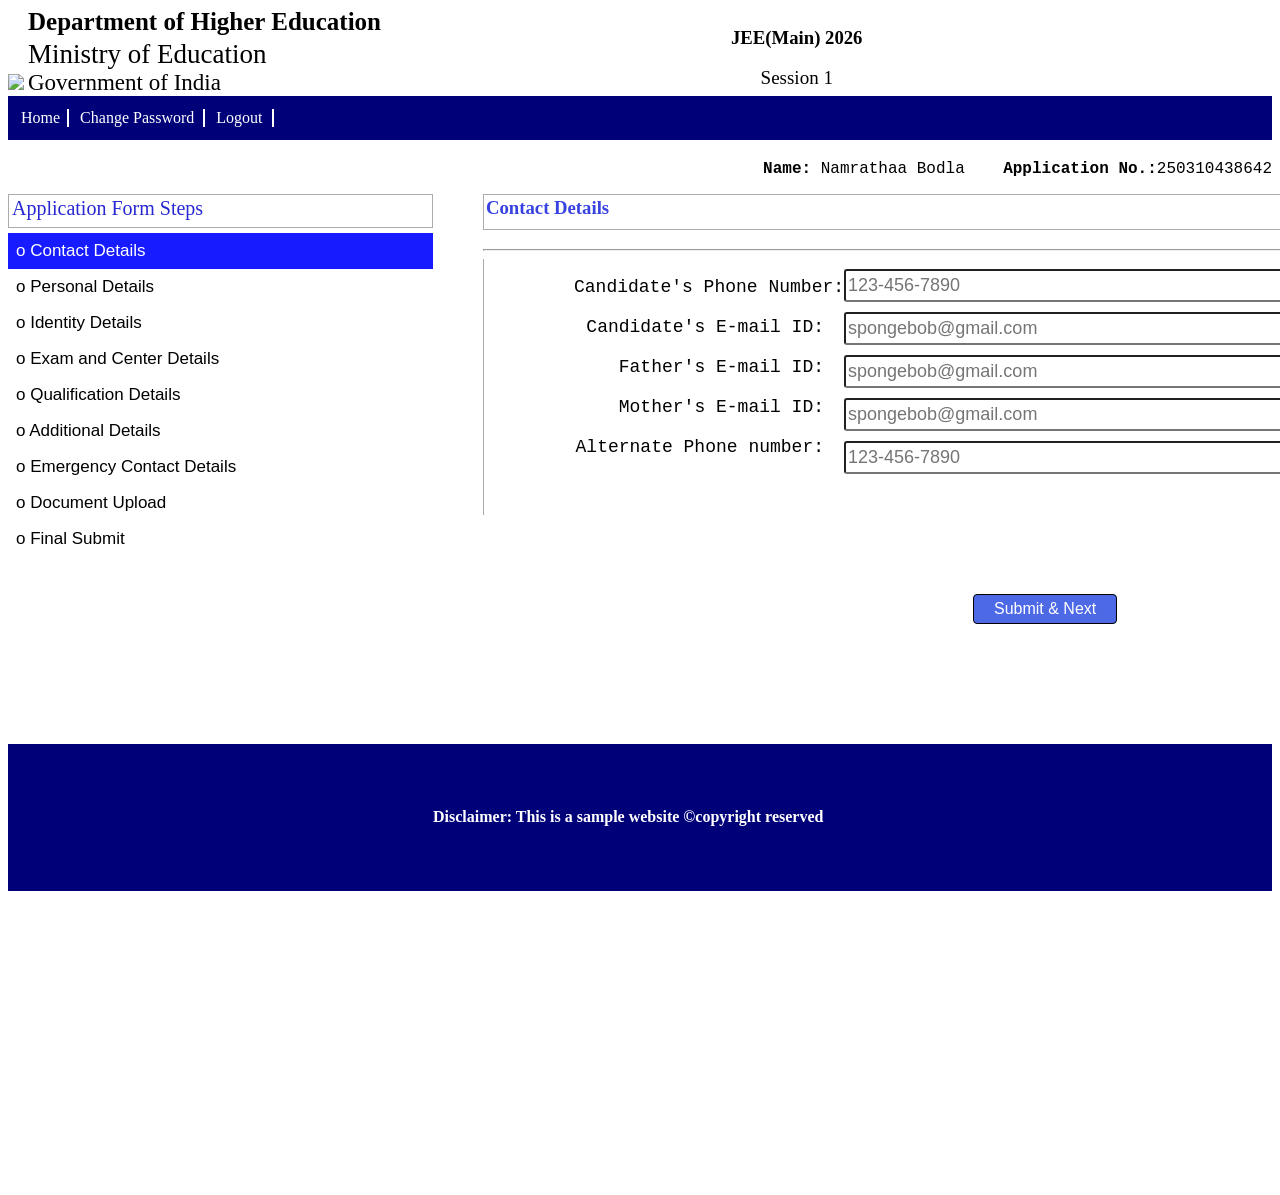
==== index.html @ 9905c22a "Add files via upload" ====
<!DOCTYPE html>
<html>
    <head>
        <title>JEE MAINS APPLICATION FORM</title>
        <link rel="icon" href="images/flag.png">
        <link rel="stylesheet" href="form.css">
        <link href="https://fonts.google.com/share?selection.family=Noto+Serif:ital,wght@0,100..900;1,100..900|Roboto:ital,wght@0,100..900;1,100..900">
    </head>
 <body>
    <header>
        <img  id="emblem" src="images/emblem.avif" height="100px">
        <div class="heading">
            <h1 id="h11">Department of Higher Education</h1>
            <h1 id="h12">Ministry of Education</h1>
            <h2 id="h21">Government of India</h2>
        </div>
        <div class="mainname">
            <h3>JEE(Main) 2026</h3>
            <p>Session 1</p>
        </div>
        <div class="navline">
            <div id="home">Home</div>
            <div id="cp">Change Password</div>
            <div id="lo">Logout</div>
        </div>
        <div class="line2">
            <pre><h4>Name:</h4> Namrathaa Bodla    <h4>Application No.:</h4>250310438642</pre>
        </div>
    </header>
    <div class="sidebar">
       <div id="sbheading"> Application Form Steps</div>
           <div class="sbdetails">       
           <div style="padding:8px;color:white; background-color: #171bff;"> o Contact Details</div>
           <div style="padding:8px;">o Personal Details</div>
           <div style="padding:8px;">o Identity Details</div>
           <div style="padding:8px;">o Exam and Center Details</div>
           <div style="padding:8px;">o Qualification Details</div>
           <div style="padding:8px;">o Additional Details</div>
           <div style="padding:8px;">o Emergency Contact Details</div>
           <div style="padding:8px;">o Document Upload</div>
           <div style="padding:8px;">o Final Submit</div>
         </div>
        </div>

     <div class="contact">
        <h3>Contact Details</h3>
        <hr>
        <div class="contactname">
           <pre>Candidate's Phone Number:
            
Candidate's E-mail ID:

Father's E-mail ID:

Mother's E-mail ID:

Alternate Phone number:

           </pre>
        </div>

        <div class="contactdetails">
            <input type="tel" placeholder="123-456-7890" pattern="[0-9]{3}-[0-9]{3}-[0-9]{4}">
            <input type="e-mail" placeholder="spongebob@gmail.com">
            <input type="e-mail" placeholder="spongebob@gmail.com">
            <input type="e-mail" placeholder="spongebob@gmail.com">
            <input type="tel" placeholder="123-456-7890" pattern="[0-9]{3}-[0-9]{3}-[0-9]{4}">
        </div>
    </div>
<div class="contactsubmit">
        <button><a href="pdetails.html"> Submit & Next</a></button>
    </div>
    </body>
    <footer>
       <div class="ffoot"><h4>Disclaimer: This is a sample website
                        &copy;copyright reserved</h4></div>
    </footer>
 
</html>
---- form.css ----
.heading{
    display:inline-block;
}
#h11{
    font-size: 25px;
    margin:0px;
    padding-bottom:0px;
    
}
#h12{
    font-size: 27px;
    font-weight: normal;
    margin:0px;
    padding-top:3px;
}
#h21{
    font-size: 23px;
    font-weight: lighter;
    margin:0px;
}
header{
    background-color: white;
}
.mainname{
    display: inline-block;
    margin-left:350px;
    position: absolute;
    text-align: center;
}
.mainname p{
    font-size: 19px;
    font-weight: 530;
    margin-top: 0px;
    padding:0px;
}

.navline{
    background-color: rgb(0, 0, 121);
    color: white;
    font-size: 16px;
    padding:13px;
    margin-bottom: 20px;
}
#home{
display: inline-block; 
padding-right:7px;
border-right: 2px solid white;
}
#cp{
padding-right:9px;
border-right: 2px solid white;
display: inline-block;
padding-left:7px;
}
#lo{
padding-right:9px;
border-right: 2px solid white;
display: inline-block;
padding-left:7px;
}
.line2{
    text-align: right; 
    font-size:large;
    font-family: Arial, Helvetica, sans-serif;  
}
.line2 h4{
    display:inline;
}
#sbheading{
     display: inline-block;
    font-size: 20px;
    color: rgb(40, 40, 211);
    font-weight:540;
    font-style:"roboto";
     border:1px solid rgb(172, 171, 171);
     text-align:left;
     height:30px;
     width:420px;
          padding-top: 2px;
     padding-left: 3px;
    }
    .sbdetails{
        margin-top:5px;
        font-size:17px;
        font-family: 'Gill Sans', 'Gill Sans MT', Calibri, 'Trebuchet MS', sans-serif;
        }
   .sidebar{
    
    display:block;
    float:left;

   }
   .contact {
    display: inline-block;
       background-color: white;
    margin-left: 50px;
    position:absolute;
    height:1000px;
    width:auto;
    margin-right: 0px;
    } 
    .contact h3{
        margin-top: 0px;
        height:30px;
        width:70vw;
        padding:2px;
        border:1px solid rgb(172, 171, 171);
        color: rgb(55, 66, 224);
    }
    .contactname{
        width:250px;
        font-size: 18px;
        font-family: 'Gill Sans', 'Gill Sans MT', Calibri, 'Trebuchet MS', sans-serif;
        padding-left: 90px;
        text-align: right;
        display: block;
        float:left;
        border-left:1px solid rgb(172, 171, 171);
    }
    .contactdetails{
    
        width:800px;
        display:inline-block;
        position:absolute;
        margin-left:20px;
        padding-right:120px;
        border-right:1px solid  rgb(172, 171, 171);
     }
     .contactdetails input{
        height:27px;
        width:450px;
        font-size: large;
        display:block;
        margin-top:10px;
        border-radius:3px;
     }
     .contactsubmit{
        position: relative;
        top:400px;
        left:540px;
    }
    .contactsubmit button{
        padding-left:20px;
         padding-right:20px;
          padding-top:5px;
           padding-bottom:5px;
           border:1px solid black ;
           border-radius: 4px;
           font-size:16px;
         background-color: rgb(77, 105, 230);
      color:rgb(255, 249, 249);
    }
    .contactsubmit a{
        text-decoration: none;
        color: white;
    }
    .contactsubmit a:hover{
        text-decoration: none;
    }
    .contactsubmit a:visited{
        color: white;
    }
    .ffoot{
    background-color: rgb(0, 0, 121);
    color: white;
    font-size: 16px;
    padding:43px;
    position: relative;
    top:520px;
}



    .pdetails {
    display: inline-block;
       background-color: white;
    margin-left: 50px;
    position:absolute;
    height:1000px;
    width:1170px;
    margin-right: 0px;
    } 
    .pdetails h3{
        margin-top: 0px;
        height:30px;
        padding:2px;
        border:1px solid rgb(172, 171, 171);
        color: rgb(55, 66, 224);
    }
    .pdetailsname{
        width:450px;
        font-size: 15px;
        font-family: 'Gill Sans', 'Gill Sans MT', Calibri, 'Trebuchet MS', sans-serif;
        padding-left: 90px;
        text-align: right;
        display: block;
        float:left;
        border-left:1px solid rgb(172, 171, 171);
    }
    .pdetailsdetails{
        width:610px;
        display:inline-block;
        position:absolute;
        margin-left:20px;
        border-right:1px solid  rgb(172, 171, 171);
     }
     .pdetailsdetails input{
        border-radius:3px;
        height:27px;
        width:450px;
        font-size: large;
        display:block;
        margin-top:15px;
     }
     .pdetailssubmit{
        position: relative;
        top:950px;
        left:0px;
    }
    .pdetailssubmit button{
        padding-left:20px;
         padding-right:20px;
          padding-top:5px;
           padding-bottom:5px;
           border:1px solid black ;
           border-radius: 4px;
           font-size:16px;
         background-color: rgb(77, 105, 230);
      color:rgb(255, 249, 249);
    }
    .pdetailssubmit a{
        text-decoration: none;
    }
    .pdetailssubmit a:hover{
        text-decoration: none;
    }
    .pdetailssubmit a:visited{
        color: white;
    }
    .pfoot{
         background-color: rgb(0, 0, 121);
    color: white;
    font-size: 16px;
    padding:43px;
        position:relative;
        top:1100px;
    }
    
    

    .iddetails {
    display: inline-block;
    background-color: white;
    margin-left: 50px;
    position:absolute;
    height:1000px;
    width:1170px;
    margin-right: 0px;

    
    } 
    .iddetails h3{
        margin-top: 0px;
        height:30px;
        padding:2px;
        border:1px solid rgb(172, 171, 171);
        color: rgb(55, 66, 224);
    }
    .iddetailsname{
        border-left:1px solid rgb(172, 171, 171);
        width:450px;
        font-size: 17px;
        font-family: 'Gill Sans', 'Gill Sans MT', Calibri, 'Trebuchet MS', sans-serif;
        padding-left: 90px;
        text-align: right;
        display: block;
        float:left;
            }
    .iddetailsdetails{
         border-right:1px solid rgb(172, 171, 171);
        width:610px;
        display:inline-block;
        position:absolute;
        margin-left:20px;        
     }
     .iddetailsheading2{
        display: block;
        margin-top:70px;
     }
     .iddetailsdetails input{
        height:27px;
        width:450px;
        font-size: large;
        display:block;
        margin-top:15px;
        border-radius:3px;
     }
     .radio{
        display:block;
        margin-top:150px;
        font-size: 17px;
        font-family: 'Gill Sans', 'Gill Sans MT', Calibri, 'Trebuchet MS', sans-serif;
     }
     .iddetailssubmit{
        position: relative;
        top:550px;
        left:600px;
    }
    .iddetailssubmit button{
        padding-left:20px;
         padding-right:20px;
          padding-top:5px;
           padding-bottom:5px;
           border:1px solid black ;
           border-radius: 4px;
           font-size:16px;
         background-color: rgb(77, 105, 230);
      color:rgb(255, 249, 249);
    }
    .iddetailssubmit a{
        text-decoration: none;
    }
    .iddetailssubmit a:hover{
        text-decoration: none;
    }
    .iddetailssubmit a:visited{
        color: white;
    }
    .ifoot{
         background-color: rgb(0, 0, 121);
    color: white;
    font-size: 16px;
    padding:43px;
        position:relative;
        top:620px;
    }


.ecdetails {
    display: inline-block;
       background-color: white;
    margin-left: 50px;
    position:absolute;
    height:1000px;
    width:1170px;
    margin-right: 0px;
    border-left:1px solid rgb(172, 171, 171);
    border-right:1px solid rgb(172, 171, 171);
    } 
    .ecdetails h3{
        margin-top: 0px;
        height:30px;
        padding:2px;
        border:1px solid rgb(172, 171, 171);
        color: rgb(55, 66, 224);
    }
    .ecdetailsname{
        font-family: 'Gill Sans', 'Gill Sans MT', Calibri, 'Trebuchet MS', sans-serif;
        width:450px;
        font-size: 17px;
        padding-left: 90px;
        text-align: right;
        display: block;
        float:left;
        
    }
    .ecdetailsdetails{
        width:250px;
        display:inline-block;
        position:relative;
        margin-left:20px;
        top:80px;
        left:25px;
       
     }
     .ecdetailsdetails select{
        border-radius:3px;
     }
     .ecdetailsdetails input{
        border-radius:3px;
        height:27px;
        width:450px;
        font-size: large;
        display:block;
        margin-top:15px;
     }
     .ecdetailssubmit{
        position: relative;
        top:120px;
        left:0px;
    }
    .ecdetailssubmit button{
        padding-left:20px;
         padding-right:20px;
          padding-top:5px;
           padding-bottom:5px;
           border:1px solid black ;
           border-radius: 4px;
           font-size:16px;
         background-color: rgb(77, 105, 230);
      color:rgb(255, 249, 249);
    }
    .ecdetailssubmit a{
        text-decoration: none;
    }
    .ecdetailssubmit a:hover{
        text-decoration: none;
    }
    .ecdetailssubmit a:visited{
        color: white;
    }
    .applyfor pre{
       display: inline-block;
        }
    .applyfor{
        border: 2px solid black;
        display:inline-block;
        width:190px;
        padding:0px;
        position: relative;
        left:50px;
        border-radius:3px;
    }
    .session pre{
       display: inline-block;
        }
    .session{
        border: 2px solid black;
        display:inline-block;
        width:190px;
        padding:0px;
        top:110px;
        right:150px;
        position: relative;
        border-radius:3px;
    }
    .ecdetailsdetails2{
        
        width:250px;
        display:inline-block;
        position:relative;
        margin-left:20px;
        left:25px;
        bottom:186px;
        
     }
     .ecfoot{
         background-color: rgb(0, 0, 121);
    color: white;
    font-size: 16px;
    padding:43px;
        position:relative;
        top:1020px;
    }
.qdetails {
    display: inline-block;
       background-color: rgb(255, 255, 255);
    margin-left: 50px;

    height:1000px;
    width:auto;
    margin-right: 0px;
    padding-left: 5px;
    border-left:1px solid rgb(172, 171, 171);
    padding-right: 5px;
    border-right:1px solid rgb(172, 171, 171);
    } 
    .tw {
    display: inline-block;
       background-color: rgb(255, 255, 255);
    margin-left: 0px;
    position:absolute;
    height:auto;
    width:auto;
    margin-right: 0px;
    margin-left:0px;
    padding-left: 5px;
    border-left:1px solid rgb(172, 171, 171);
    padding-right: 5px;
    border-right:1px solid rgb(172, 171, 171);
    } 
    .qdetails pre{
        font-size: 17px;
        font-family: 'Gill Sans', 'Gill Sans MT', Calibri, 'Trebuchet MS', sans-serif;
    }
    .qdetails h3{
        margin-top: 0px;
        height:30px;
        padding:2px;
        border:1px solid rgb(172, 171, 171);
        color: rgb(55, 66, 224);
    }
    .qdetails select{
        border-radius:3px;
    }
    .qdetails input{
          border-radius:3px;
    }
    .qdetailssubmit{
        position: relative;
        top:950px;
        left:1000px;
    }
    .qdetailssubmit button{
        padding-left:20px;
         padding-right:20px;
          padding-top:5px;
           padding-bottom:5px;
           border:1px solid black ;
           border-radius: 4px;
           font-size:16px;
         background-color: rgb(77, 105, 230);
      color:rgb(255, 249, 249);
       
    }
    .qdetailssubmit a{
        text-decoration: none;
    }
    .qdetailssubmit a:hover{
        text-decoration: none;
    }
    .qdetailssubmit a:visited{
        color: white;
    }
    .qfoot{
         background-color: rgb(0, 0, 121);
    color: white;
    font-size: 16px;
    padding:43px;
        position:relative;
        top:1020px;
    }


    .adetails {
    display: inline-block;
       background-color: white;
    margin-left: 50px;
    position:absolute;
    height:1000px;
    width:1170px;
    margin-right: 0px;
    } 
    .adetails h3{
        margin-top: 0px;
        height:30px;
        padding:2px;
        border:1px solid rgb(172, 171, 171);
        color: rgb(55, 66, 224);
    }
    .adetailsname{
        margin-right:40px;
        width:450px;
        font-size: 17px;
        font-family: 'Gill Sans', 'Gill Sans MT', Calibri, 'Trebuchet MS', sans-serif;
        padding-left: 70px;
        text-align: right;
        display: block;
        float:left;
        border-left:1px solid rgb(172, 171, 171);
    }
    .adetails select{
        border-radius:3px;
    }
    .adetailsdetails{
        width:560px;
        display:inline-block;
        position:absolute;
        margin-left:20px;
        padding-right:28px;
        border-right:1px solid  rgb(172, 171, 171);
     }
     .adetailssubmit{
        position: relative;
        top:380px;
        left:0px;
    }
    .adetailssubmit button{
        padding-left:20px;
         padding-right:20px;
          padding-top:5px;
           padding-bottom:5px;
           border:1px solid black ;
           border-radius: 4px;
           font-size:16px;
         background-color: rgb(77, 105, 230);
      color:rgb(255, 249, 249);
    }
    .adetailssubmit a{
        text-decoration: none;
    }
    .adetailssubmit a:hover{
        text-decoration: none;
    }
    .adetailssubmit a:visited{
        color: white;
    }
    .afoot{
         background-color: rgb(0, 0, 121);
    color: white;
    font-size: 16px;
    padding:43px;
        position:relative;
        top:520px;
    }


    .edetails {
    display: inline-block;
       background-color: white;
    margin-left: 50px;
    position:absolute;
    height:1000px;
    width:1170px;
    margin-right: 0px;
    } 
    .edetails h3{
        margin-top: 0px;
        height:30px;
        padding:2px;
        border:1px solid rgb(172, 171, 171);
        color: rgb(55, 66, 224);
    }
    .edetailsname{
        
        width:450px;
        font-size: 17px;
        font-family: 'Gill Sans', 'Gill Sans MT', Calibri, 'Trebuchet MS', sans-serif;
        padding-left: 90px;
        text-align: right;
        display: block;
        float:left;
        border-left:1px solid rgb(172, 171, 171);
    }
    .edetailsdetails{
        width:560px;
        padding-left:45px;
        display:inline-block;
        position:absolute;
        margin-left:20px;
        border-right:1px solid  rgb(172, 171, 171);
     }
     .edetailsdetails select{
        border-radius:3px;
     }
     .edetailsdetails input{
        border-radius:3px;
     }
     .edetailssubmit{
        position: relative;
        top:380px;
        left:0px;
    }
    .edetailssubmit button{
        padding-left:20px;
         padding-right:20px;
          padding-top:5px;
           padding-bottom:5px;
           border:1px solid black ;
           border-radius: 4px;
           font-size:16px;
         background-color: rgb(77, 105, 230);
      color:rgb(255, 249, 249);
    }
    .edetailssubmit a{
      text-decoration: none;
    }
    .edetailssubmit a:hover{
        text-decoration: none;
    }
    .edetailssubmit a:visited{
        color: white;
    }
     .efoot{
         background-color: rgb(0, 0, 121);
    color: white;
    font-size: 16px;
    padding:43px;
        position:relative;
        top:520px;
    }

    .fdetails {
    display: inline-block;
       background-color: white;
    margin-left: 50px;
    position:absolute;
    height:1000px;
    width:1170px;
    margin-right: 0px;
    } 
    .fdetails h3{
        margin-top: 0px;
        height:30px;
        padding:2px;
        border:1px solid rgb(172, 171, 171);
        color: rgb(55, 66, 224);
    }
    .tableheading th{
        border:1px solid black;
        border-left:none;
        padding-right:70px;
        padding-left:90px;
        background-color: #c4ffff;
       
    }
    .content td{
        padding-right:0px;
         border:1px solid black;
         font-size:17px;
         font-family: 'Gill Sans', 'Gill Sans MT', Calibri, 'Trebuchet MS', sans-serif;
       
    } 
    .name{
        margin-right:40px;
        display:inline-block;
        width:123px;
    }
    .namedetails{
         
        display:inline-block;
    }
    .fdetailssubmit{
        position: relative;
        top:70px;
        left:520px;
    }
    .fdetailssubmit button{
        padding-left:20px;
         padding-right:20px;
          padding-top:5px;
           padding-bottom:5px;
           border:1px solid black ;
           border-radius: 4px;
           font-size:16px;
         background-color: rgb(77, 105, 230);
      color:rgb(255, 249, 249);
    }
    .fdetailssubmit a{
      text-decoration: none;
    }
    .fdetailssubmit a:hover{
        text-decoration: none;
    }
    .fdetailssubmit a:visited{
        color: white;
    }
    .fifoot{
         background-color: rgb(0, 0, 121);
    color: white;
    font-size: 16px;
    padding:43px;
        position:relative;
        top:690px;
    }
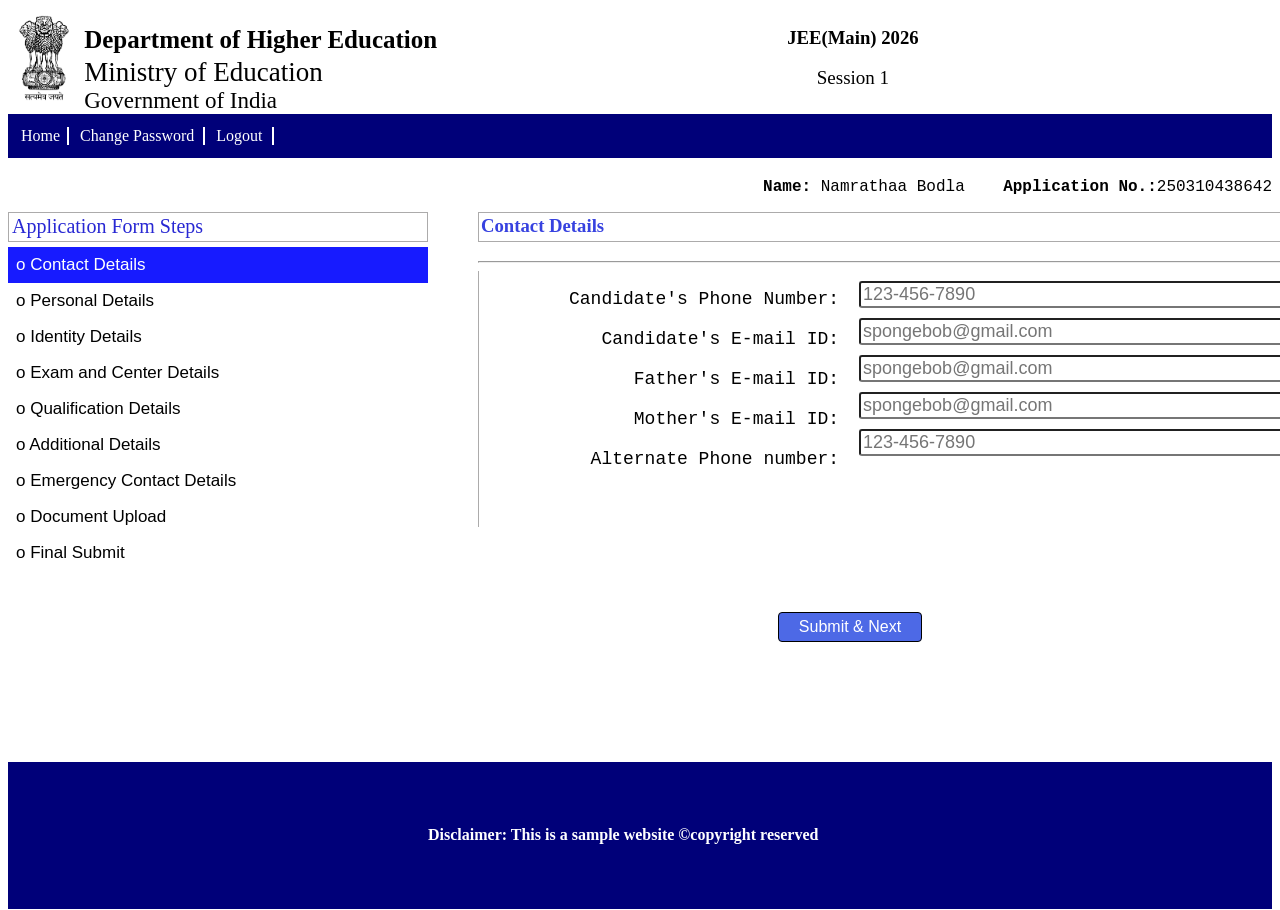
==== commit b95859e2: "Add files via upload" ====
--- a/index.html
+++ b/index.html
@@ -2,13 +2,14 @@
 <html>
     <head>
         <title>JEE MAINS APPLICATION FORM</title>
-        <link rel="icon" href="images/flag.png">
+        <link rel="icon" href="flag.png">
         <link rel="stylesheet" href="form.css">
+        <meta name="viewport" content="width=device-width, initial-scale=1.0">
         <link href="https://fonts.google.com/share?selection.family=Noto+Serif:ital,wght@0,100..900;1,100..900|Roboto:ital,wght@0,100..900;1,100..900">
     </head>
  <body>
     <header>
-        <img  id="emblem" src="images/emblem.avif" height="100px">
+        <img  id="emblem" src="emblem.avif" height="100px">
         <div class="heading">
             <h1 id="h11">Department of Higher Education</h1>
             <h1 id="h12">Ministry of Education</h1>
--- a/form.css
+++ b/form.css
@@ -1,34 +1,42 @@
-
+*{
+    box-sizing:border-box;
+}
 .heading{
     display:inline-block;
+      
 }
 #h11{
     font-size: 25px;
     margin:0px;
     padding-bottom:0px;
-    
+      
 }
 #h12{
     font-size: 27px;
     font-weight: normal;
     margin:0px;
     padding-top:3px;
+    
 }
 #h21{
     font-size: 23px;
     font-weight: lighter;
     margin:0px;
+
 }
 header{
     background-color: white;
+      
 }
 .mainname{
+     
     display: inline-block;
     margin-left:350px;
     position: absolute;
     text-align: center;
 }
 .mainname p{
+   
     font-size: 19px;
     font-weight: 530;
     margin-top: 0px;
@@ -36,6 +44,7 @@
 }
 
 .navline{
+      
     background-color: rgb(0, 0, 121);
     color: white;
     font-size: 16px;
@@ -43,31 +52,37 @@
     margin-bottom: 20px;
 }
 #home{
+      
 display: inline-block; 
 padding-right:7px;
 border-right: 2px solid white;
 }
 #cp{
+     
 padding-right:9px;
 border-right: 2px solid white;
 display: inline-block;
 padding-left:7px;
 }
 #lo{
+     
 padding-right:9px;
 border-right: 2px solid white;
 display: inline-block;
 padding-left:7px;
 }
 .line2{
+      
     text-align: right; 
     font-size:large;
     font-family: Arial, Helvetica, sans-serif;  
 }
 .line2 h4{
+      
     display:inline;
 }
 #sbheading{
+     
      display: inline-block;
     font-size: 20px;
     color: rgb(40, 40, 211);
@@ -86,7 +101,6 @@
         font-family: 'Gill Sans', 'Gill Sans MT', Calibri, 'Trebuchet MS', sans-serif;
         }
    .sidebar{
-    
     display:block;
     float:left;
 
@@ -96,8 +110,6 @@
        background-color: white;
     margin-left: 50px;
     position:absolute;
-    height:1000px;
-    width:auto;
     margin-right: 0px;
     } 
     .contact h3{
@@ -109,7 +121,7 @@
         color: rgb(55, 66, 224);
     }
     .contactname{
-        width:250px;
+
         font-size: 18px;
         font-family: 'Gill Sans', 'Gill Sans MT', Calibri, 'Trebuchet MS', sans-serif;
         padding-left: 90px;
@@ -119,8 +131,7 @@
         border-left:1px solid rgb(172, 171, 171);
     }
     .contactdetails{
-    
-        width:800px;
+          
         display:inline-block;
         position:absolute;
         margin-left:20px;
@@ -128,6 +139,7 @@
         border-right:1px solid  rgb(172, 171, 171);
      }
      .contactdetails input{
+          
         height:27px;
         width:450px;
         font-size: large;
@@ -136,11 +148,13 @@
         border-radius:3px;
      }
      .contactsubmit{
-        position: relative;
-        top:400px;
-        left:540px;
+         
+       position:relative;
+       top:400px;
+       text-align:center;
     }
     .contactsubmit button{
+         
         padding-left:20px;
          padding-right:20px;
           padding-top:5px;
@@ -214,6 +228,7 @@
         margin-top:15px;
      }
      .pdetailssubmit{
+        
         position: relative;
         top:950px;
         left:0px;
@@ -254,9 +269,10 @@
     background-color: white;
     margin-left: 50px;
     position:absolute;
-    height:1000px;
-    width:1170px;
-    margin-right: 0px;
+    height:auto;
+    width:auto;
+    margin-right: 0px;
+     
 
     
     } 
@@ -279,10 +295,11 @@
             }
     .iddetailsdetails{
          border-right:1px solid rgb(172, 171, 171);
-        width:610px;
+        width:760px;
         display:inline-block;
         position:absolute;
-        margin-left:20px;        
+        margin-left:20px;  
+             
      }
      .iddetailsheading2{
         display: block;
@@ -303,9 +320,9 @@
         font-family: 'Gill Sans', 'Gill Sans MT', Calibri, 'Trebuchet MS', sans-serif;
      }
      .iddetailssubmit{
-        position: relative;
-        top:550px;
-        left:600px;
+        top:500px;
+        position:relative;
+        text-align: center;
     }
     .iddetailssubmit button{
         padding-left:20px;
@@ -389,6 +406,7 @@
         position: relative;
         top:120px;
         left:0px;
+         
     }
     .ecdetailssubmit button{
         padding-left:20px;
@@ -500,7 +518,7 @@
     .qdetailssubmit{
         position: relative;
         top:950px;
-        left:1000px;
+        text-align: center;
     }
     .qdetailssubmit button{
         padding-left:20px;
@@ -722,9 +740,10 @@
         display:inline-block;
     }
     .fdetailssubmit{
+        
         position: relative;
         top:70px;
-        left:520px;
+        text-align:center;
     }
     .fdetailssubmit button{
         padding-left:20px;
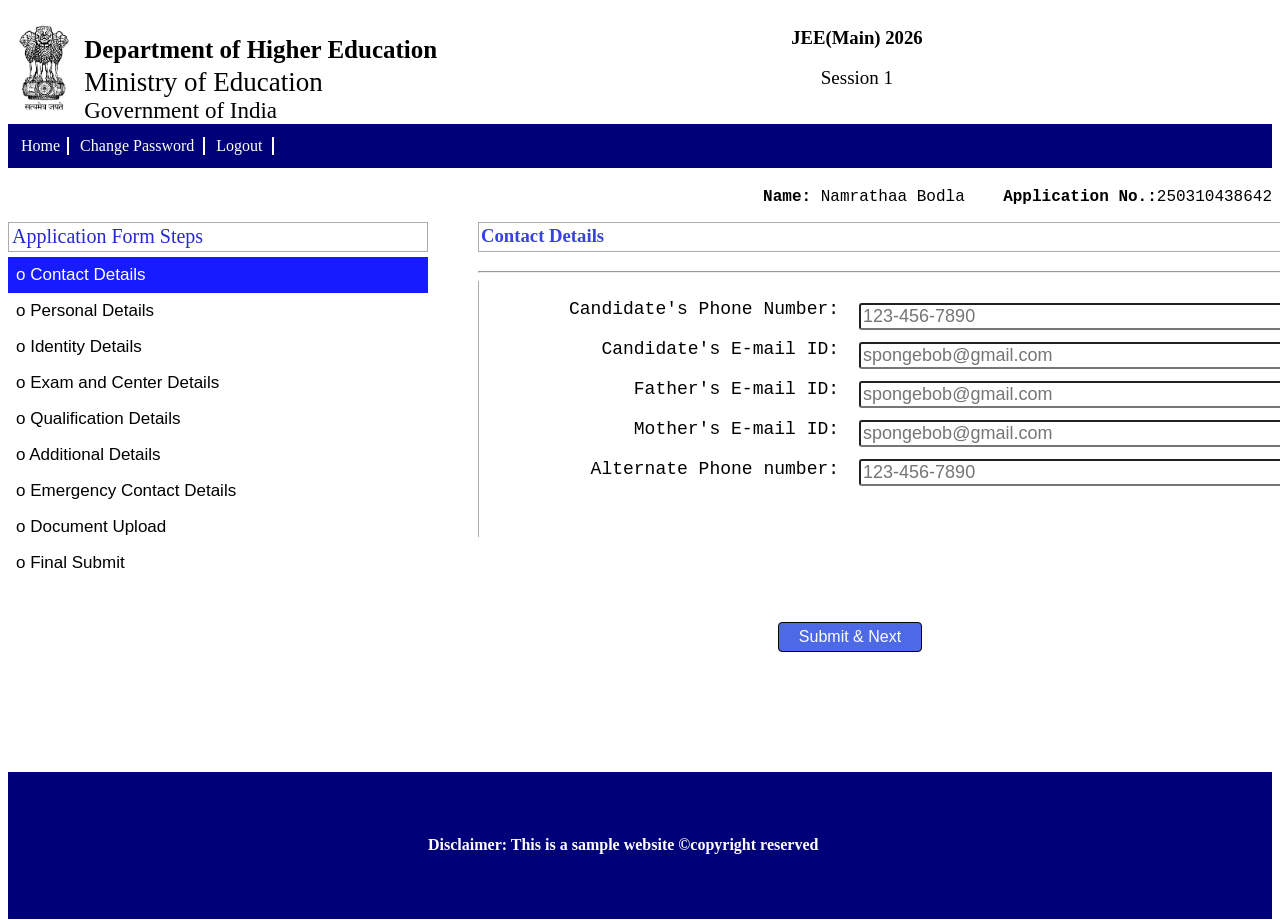
==== commit ee0c8e0d: "Add files via upload" ====
--- a/index.html
+++ b/index.html
@@ -18,6 +18,9 @@
         <div class="mainname">
             <h3>JEE(Main) 2026</h3>
             <p>Session 1</p>
+        </div>
+        <div style="display:inline-block;position: relative;left:1060px;">
+        <img src="nta.jpg" style="height:110px;width:290px;">
         </div>
         <div class="navline">
             <div id="home">Home</div>
--- a/form.css
+++ b/form.css
@@ -131,7 +131,8 @@
         border-left:1px solid rgb(172, 171, 171);
     }
     .contactdetails{
-          
+        
+         margin-top:10px; 
         display:inline-block;
         position:absolute;
         margin-left:20px;
@@ -144,7 +145,7 @@
         width:450px;
         font-size: large;
         display:block;
-        margin-top:10px;
+        margin-top:12px;
         border-radius:3px;
      }
      .contactsubmit{
@@ -386,10 +387,8 @@
         width:250px;
         display:inline-block;
         position:relative;
-        margin-left:20px;
-        top:80px;
-        left:25px;
-       
+        right:345px;
+        top:262px;
      }
      .ecdetailsdetails select{
         border-radius:3px;
@@ -404,7 +403,7 @@
      }
      .ecdetailssubmit{
         position: relative;
-        top:120px;
+        top:110px;
         left:0px;
          
     }
@@ -428,8 +427,11 @@
     .ecdetailssubmit a:visited{
         color: white;
     }
+
+
     .applyfor pre{
        display: inline-block;
+       
         }
     .applyfor{
         border: 2px solid black;
@@ -438,6 +440,7 @@
         padding:0px;
         position: relative;
         left:50px;
+        bottom:400px;
         border-radius:3px;
     }
     .session pre{
@@ -448,19 +451,17 @@
         display:inline-block;
         width:190px;
         padding:0px;
-        top:110px;
+        bottom:300px;
         right:150px;
         position: relative;
         border-radius:3px;
     }
     .ecdetailsdetails2{
-        
         width:250px;
         display:inline-block;
         position:relative;
-        margin-left:20px;
-        left:25px;
-        bottom:186px;
+        bottom:233px;
+        left:320px;
         
      }
      .ecfoot{
@@ -471,6 +472,10 @@
         position:relative;
         top:1020px;
     }
+
+
+
+
 .qdetails {
     display: inline-block;
        background-color: rgb(255, 255, 255);
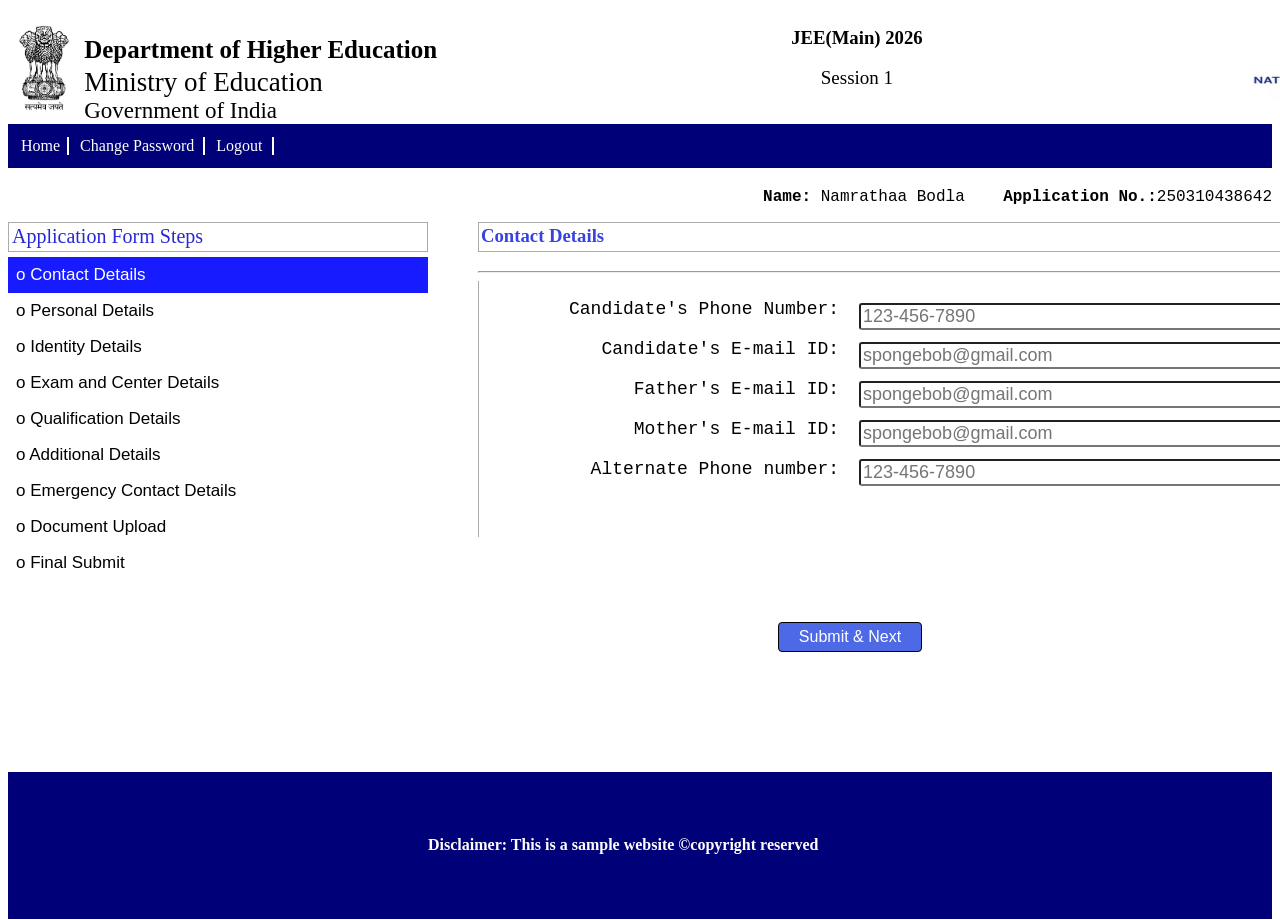
==== commit 2adf5107: "Add files via upload" ====
--- a/index.html
+++ b/index.html
@@ -19,7 +19,7 @@
             <h3>JEE(Main) 2026</h3>
             <p>Session 1</p>
         </div>
-        <div style="display:inline-block;position: relative;left:1060px;">
+        <div style="display:inline-block;position: relative;left:760px;">
         <img src="nta.jpg" style="height:110px;width:290px;">
         </div>
         <div class="navline">
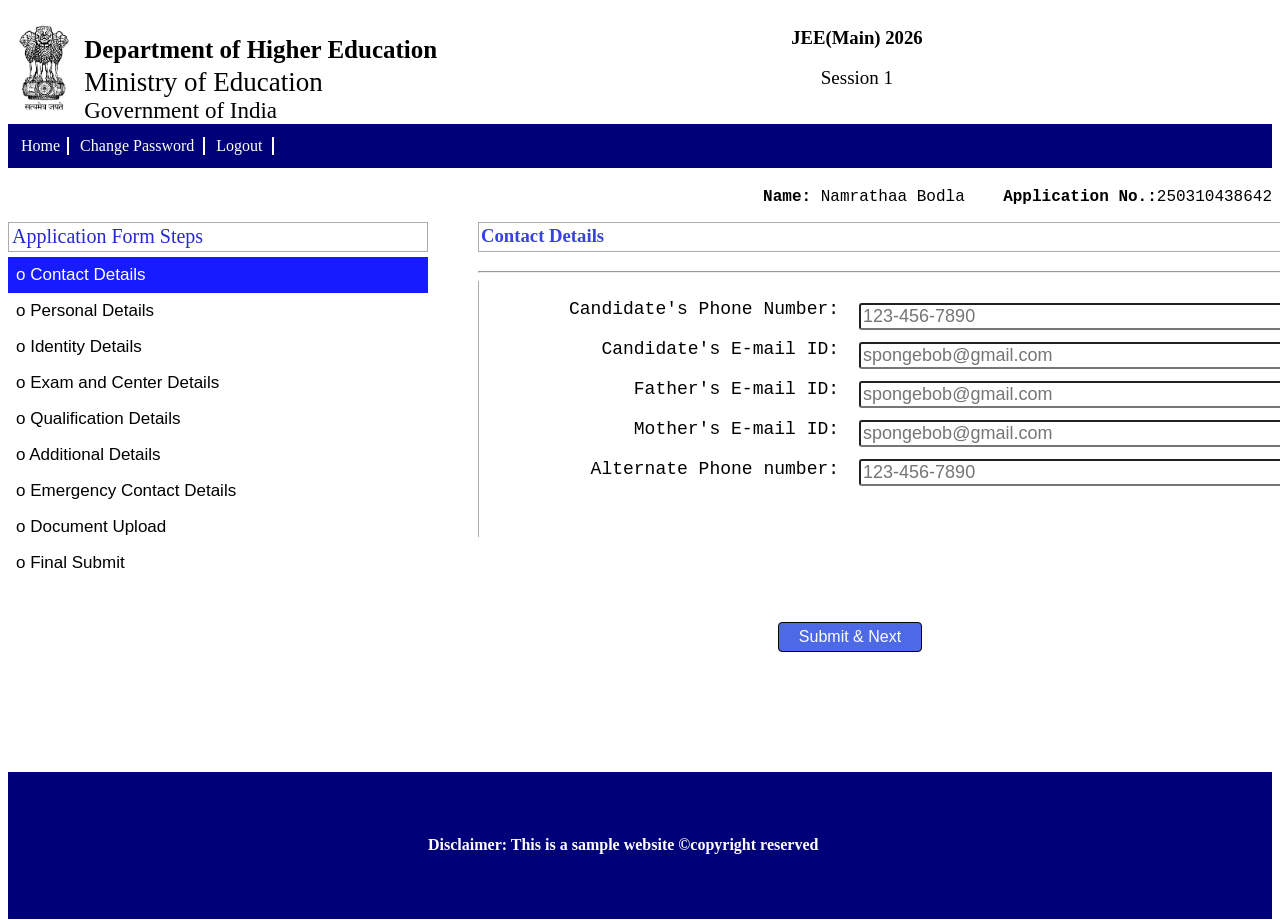
==== commit 12c9f02d: "Add files via upload" ====
--- a/index.html
+++ b/index.html
@@ -19,7 +19,7 @@
             <h3>JEE(Main) 2026</h3>
             <p>Session 1</p>
         </div>
-        <div style="display:inline-block;position: relative;left:760px;">
+        <div style="display:inline-block;position: relative;left:890px;">
         <img src="nta.jpg" style="height:110px;width:290px;">
         </div>
         <div class="navline">
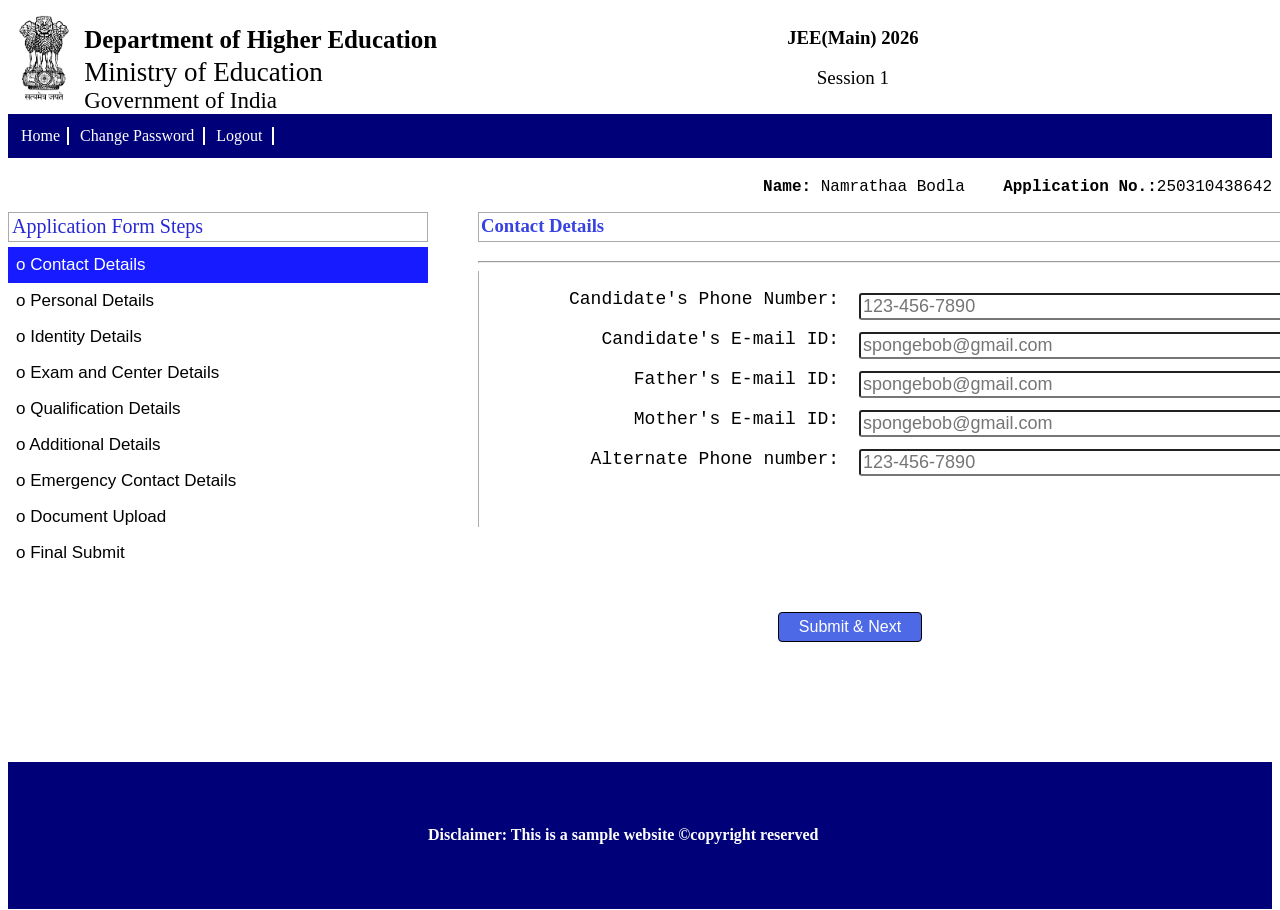
==== commit d7283da3: "Add files via upload" ====
--- a/index.html
+++ b/index.html
@@ -19,9 +19,7 @@
             <h3>JEE(Main) 2026</h3>
             <p>Session 1</p>
         </div>
-        <div style="display:inline-block;position: relative;left:890px;">
-        <img src="nta.jpg" style="height:110px;width:290px;">
-        </div>
+    
         <div class="navline">
             <div id="home">Home</div>
             <div id="cp">Change Password</div>
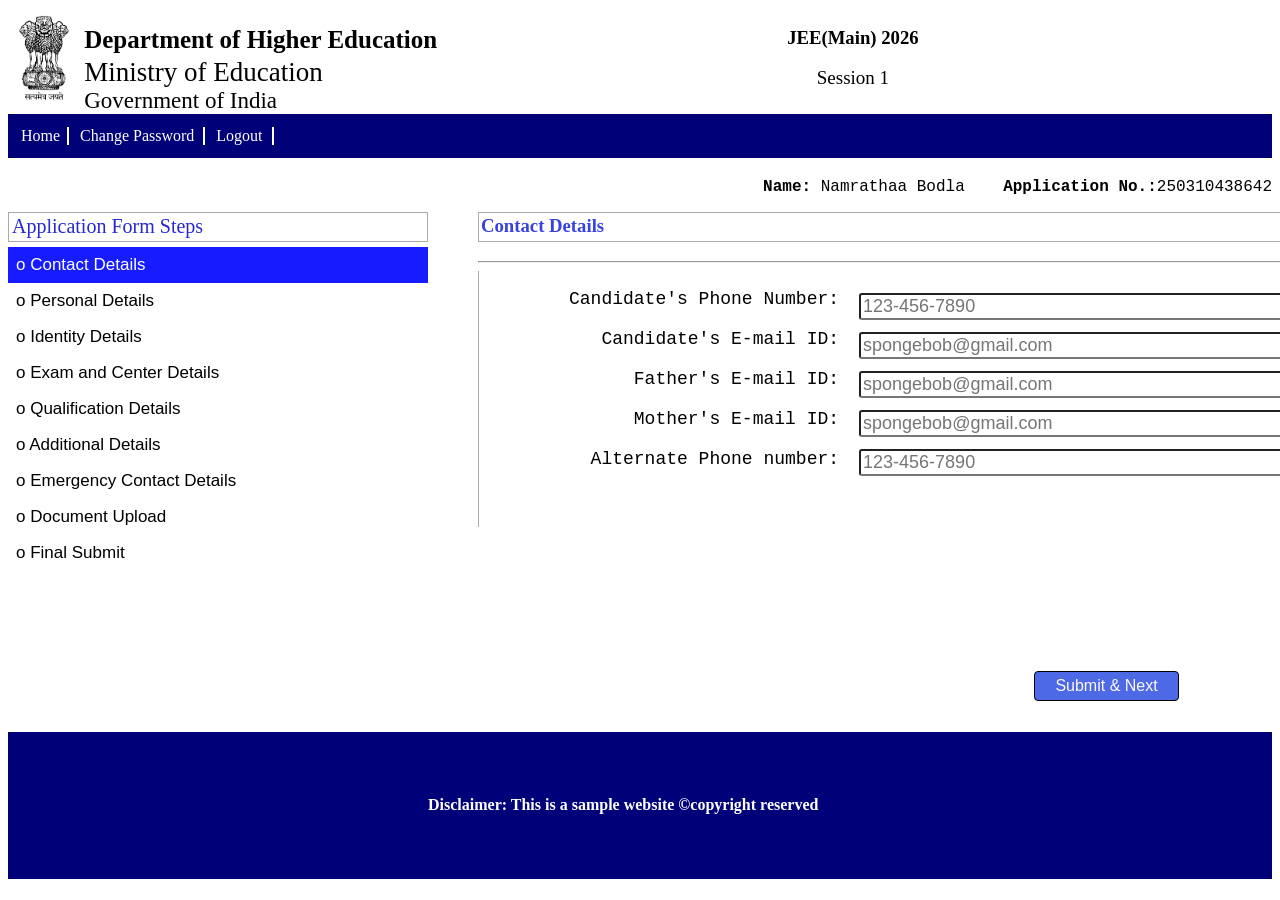
==== commit 7c2f6702: "Add files via upload" ====
--- a/index.html
+++ b/index.html
@@ -43,11 +43,13 @@
            <div style="padding:8px;">o Final Submit</div>
          </div>
         </div>
-
+   
      <div class="contact">
         <h3>Contact Details</h3>
         <hr>
-        <div class="contactname">
+     <form action="pdetails.html">
+         <div class="contactname">
+             
            <pre>Candidate's Phone Number:
             
 Candidate's E-mail ID:
@@ -60,19 +62,23 @@
 
            </pre>
         </div>
-
+          
         <div class="contactdetails">
-            <input type="tel" placeholder="123-456-7890" pattern="[0-9]{3}-[0-9]{3}-[0-9]{4}">
-            <input type="e-mail" placeholder="spongebob@gmail.com">
-            <input type="e-mail" placeholder="spongebob@gmail.com">
-            <input type="e-mail" placeholder="spongebob@gmail.com">
-            <input type="tel" placeholder="123-456-7890" pattern="[0-9]{3}-[0-9]{3}-[0-9]{4}">
+              
+            <input type="tel" placeholder="123-456-7890" pattern="[0-9]{3}-[0-9]{3}-[0-9]{4}" title="enter in this format: 123-456-7890" required>
+            <input type="email" placeholder="spongebob@gmail.com" title="Enter in this format: spongebob@gmail.com" required>
+            <input type="email" placeholder="spongebob@gmail.com" title="Enter in this format: spongebob@gmail.com" required>
+            <input type="email" placeholder="spongebob@gmail.com"title="Enter in this format: spongebob@gmail.com" required>
+            <input type="tel" placeholder="123-456-7890" pattern="[0-9]{3}-[0-9]{3}-[0-9]{4}" title="enter in this format: 123-456-7890" required>
+            
         </div>
+    
+ <div class="contactsubmit">
+        <button type="submit"> Submit & Next</button>
     </div>
-<div class="contactsubmit">
-        <button><a href="pdetails.html"> Submit & Next</a></button>
-    </div>
-    </body>
+</form>
+</div>
+        </body>
     <footer>
        <div class="ffoot"><h4>Disclaimer: This is a sample website
                         &copy;copyright reserved</h4></div>
--- a/form.css
+++ b/form.css
@@ -136,7 +136,7 @@
         display:inline-block;
         position:absolute;
         margin-left:20px;
-        padding-right:120px;
+        padding-right:460px;
         border-right:1px solid  rgb(172, 171, 171);
      }
      .contactdetails input{
@@ -311,7 +311,7 @@
         width:450px;
         font-size: large;
         display:block;
-        margin-top:15px;
+        margin-top:24px;
         border-radius:3px;
      }
      .radio{
@@ -321,9 +321,9 @@
         font-family: 'Gill Sans', 'Gill Sans MT', Calibri, 'Trebuchet MS', sans-serif;
      }
      .iddetailssubmit{
-        top:500px;
-        position:relative;
-        text-align: center;
+        top:170px;
+        position:relative;
+        text-align:left;
     }
     .iddetailssubmit button{
         padding-left:20px;
@@ -778,4 +778,25 @@
         position:relative;
         top:690px;
     }
-
+    .msg{
+        border:5px solid white;
+        height:120px;
+        width:600px;
+        text-align: center;
+        font-size: 25px;
+        font-weight: bold;
+        font-family: Verdana, Geneva, Tahoma, sans-serif;
+        position: relative;
+        left:550px;
+        border-radius: 5px;
+        color:white;
+    }
+    .fsb{
+     background-image:url( background.jpeg);
+    background-repeat: no-repeat;
+    background-position: center;
+    background-attachment: fixed;
+    background-size: cover;
+    
+    }
+
